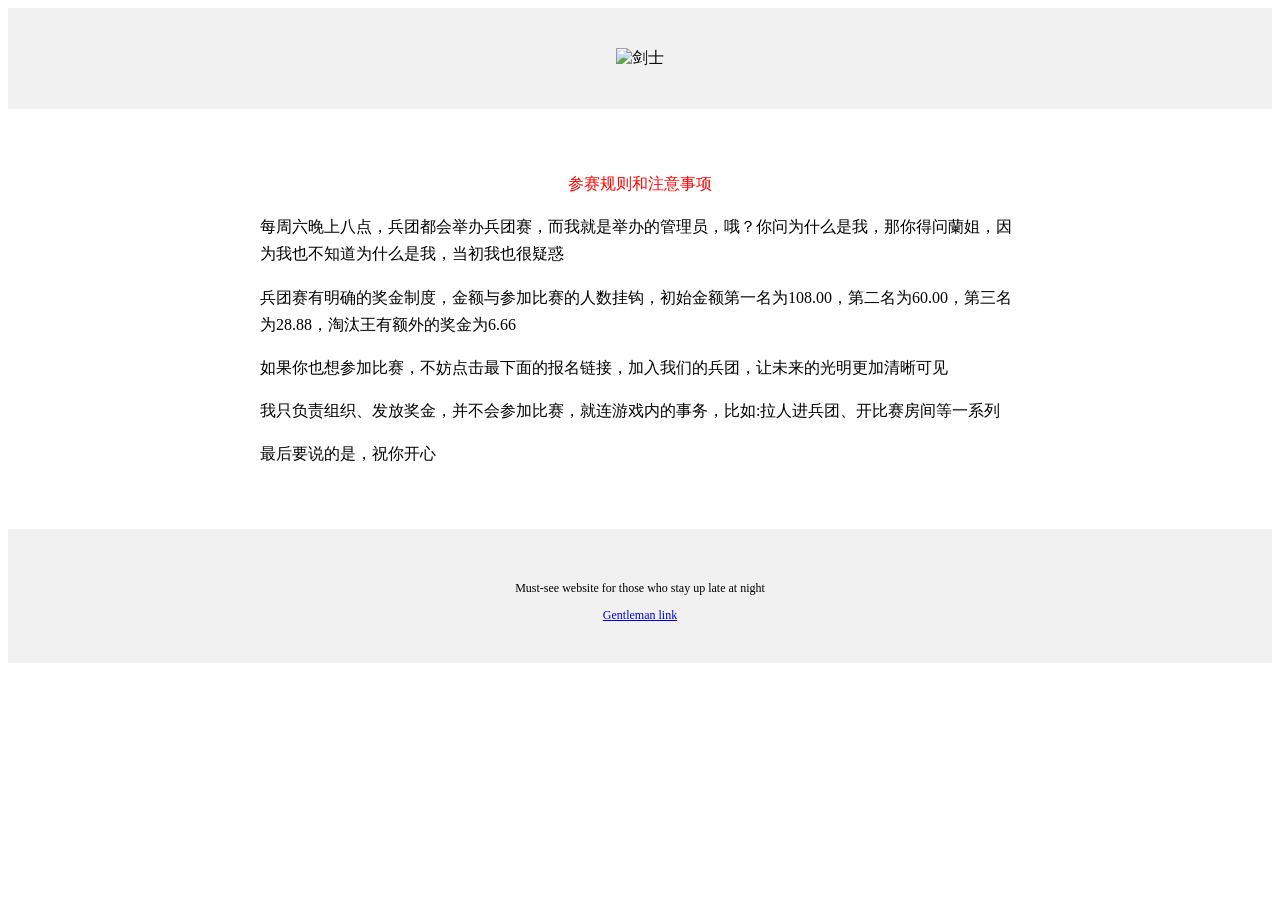
==== index.html @ ef984692 "Add files via upload" ====
<!DOCTYPE html>
<html>
	<head>
		<meta charset="utf-8" />
		<title>兵团</title>
	</head>
	<body>
		<div style="
		background-color: #f1f1f1;
		text-align: center;
		padding: 40px;
		">
			<img src="img/【哲风壁纸】亚瑟王-动漫角色.png" alt="剑士"width="80px" height="140px">
		</div>
		<div style="
		max-width: 760px;
		margin:30px auto;
		padding:15px;
		line-height: 1.7
		">
			<p style="text-align: center;
			color: red;
			">参赛规则和注意事项</p>
			<p>每周六晚上八点，兵团都会举办兵团赛，而我就是举办的管理员，哦？你问为什么是我，那你得问蘭姐，因为我也不知道为什么是我，当初我也很疑惑</p>
			<p>兵团赛有明确的奖金制度，金额与参加比赛的人数挂钩，初始金额第一名为108.00，第二名为60.00，第三名为28.88，淘汰王有额外的奖金为6.66</p>
			<p>如果你也想参加比赛，不妨点击最下面的报名链接，加入我们的兵团，让未来的光明更加清晰可见</p>
			<p>我只负责组织、发放奖金，并不会参加比赛，就连游戏内的事务，比如:拉人进兵团、开比赛房间等一系列</p>
			<p>最后要说的是，祝你开心</p>
		</div>
		<div style="
		background-color: #f1f1f1;
		text-align: center;
		padding: 40px;
		font-size: 12px;
		">
		<p>Must-see website for those who stay up late at night</p>
		<a href="http://127.0.0.1:8848/%E6%96%B0%E6%89%8B%E7%BB%83%E4%B9%A0/index.html">Gentleman link</a>
		</div>
	</body>
</html>
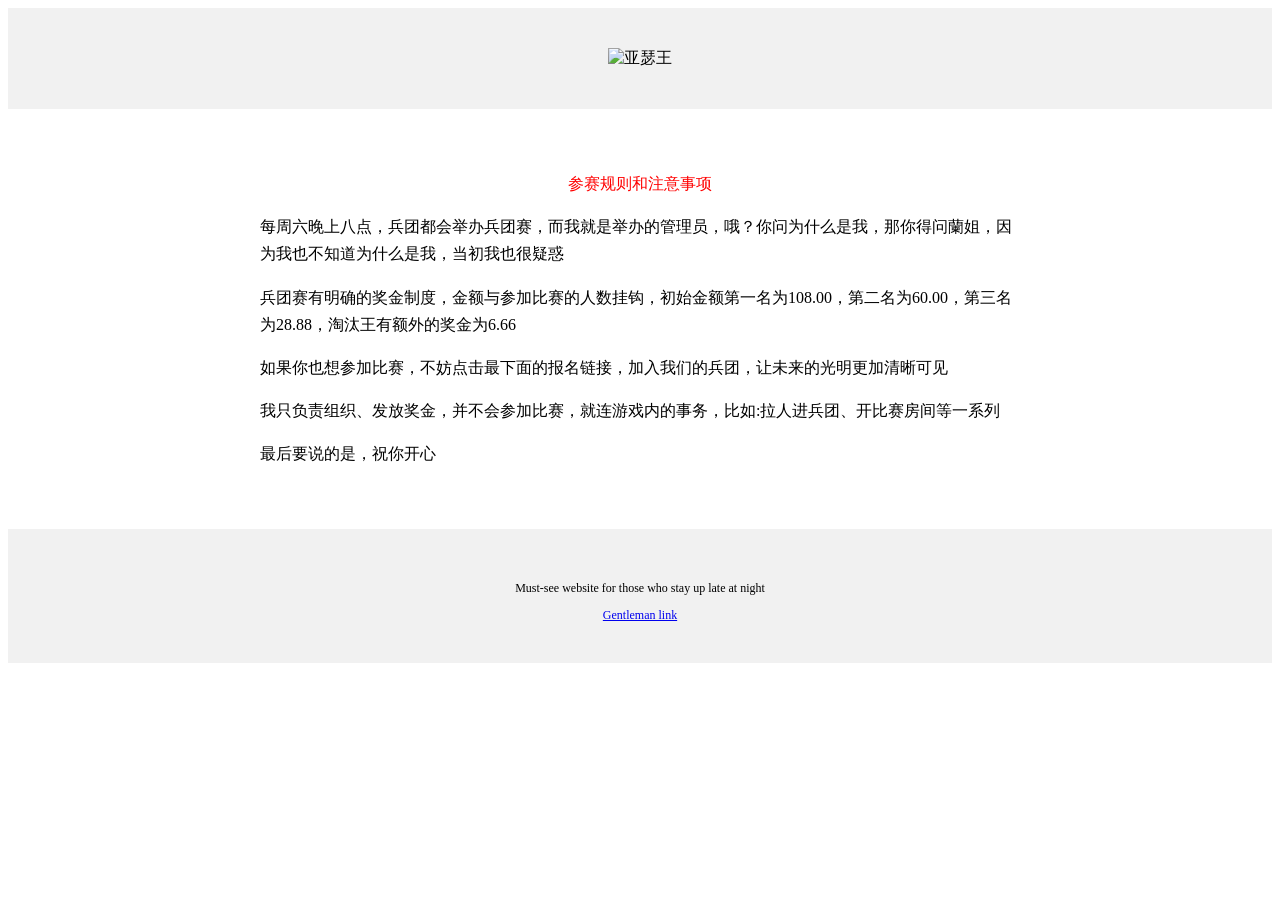
==== commit c5fdd5c6: "Update index.html" ====
--- a/index.html
+++ b/index.html
@@ -10,7 +10,7 @@
 		text-align: center;
 		padding: 40px;
 		">
-			<img src="img/【哲风壁纸】亚瑟王-动漫角色.png" alt="剑士"width="80px" height="140px">
+			<img src="https://imgloc.com/image/Jo0kg" alt="亚瑟王"width="80px" height="140px">
 		</div>
 		<div style="
 		max-width: 760px;
@@ -27,14 +27,15 @@
 			<p>我只负责组织、发放奖金，并不会参加比赛，就连游戏内的事务，比如:拉人进兵团、开比赛房间等一系列</p>
 			<p>最后要说的是，祝你开心</p>
 		</div>
-		<div style="
-		background-color: #f1f1f1;
-		text-align: center;
+		<div style="
+		background-color: #f1f1f1;
+		text-align: center;
 		padding: 40px;
-		font-size: 12px;
+		font-size: 12px;
 		">
 		<p>Must-see website for those who stay up late at night</p>
 		<a href="http://127.0.0.1:8848/%E6%96%B0%E6%89%8B%E7%BB%83%E4%B9%A0/index.html">Gentleman link</a>
 		</div>
 	</body>
 </html>
+
